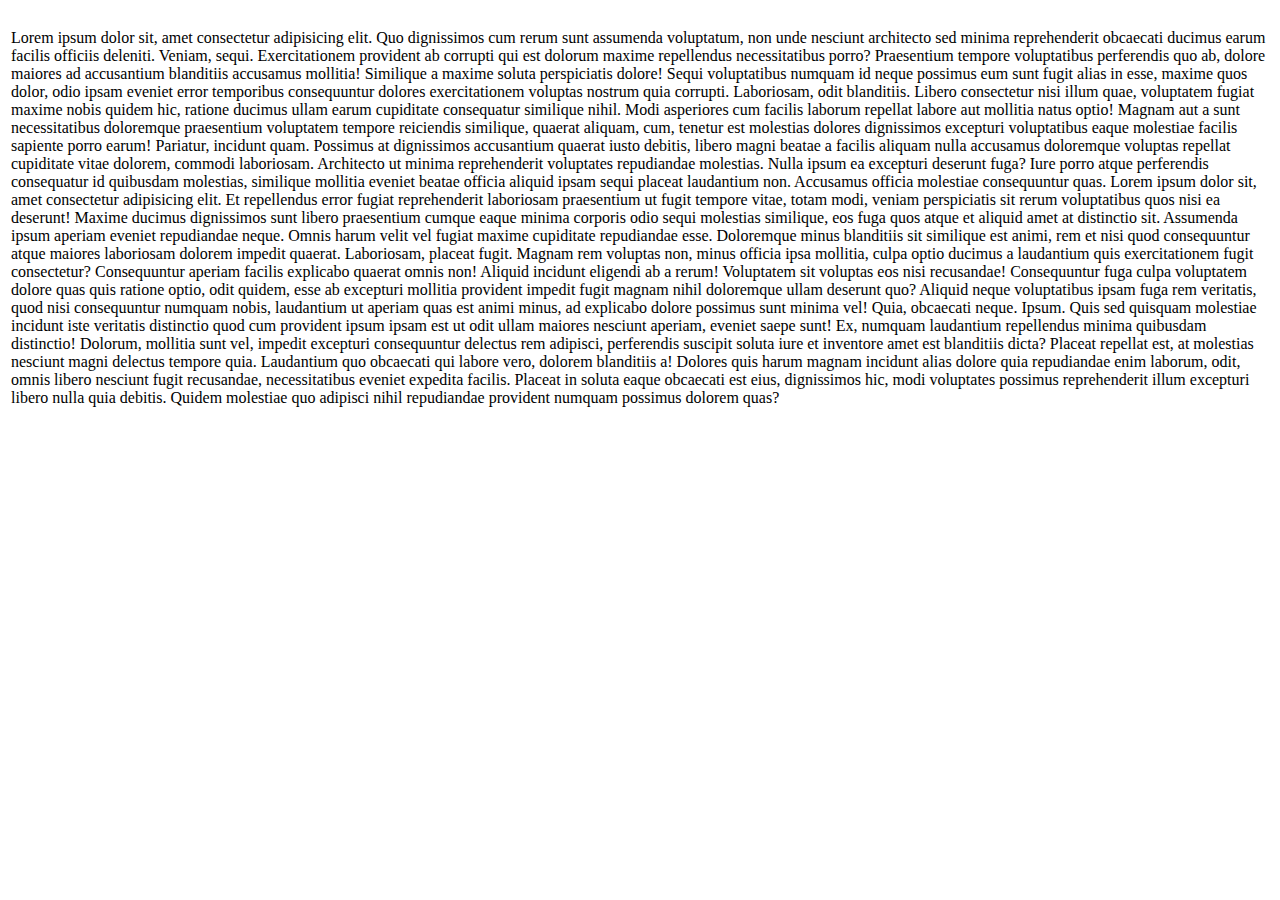
==== Стажировка - табличный вариант/index.html @ 5da13d73 "Add files via upload" ====
<!DOCTYPE html>
<html lang="ru">

<head>
    <meta charset="UTF-8">
    <meta http-equiv="X-UA-Compatible" content="IE=edge">
    <meta name="viewport" content="width=device-width, initial-scale=1.0">
    <meta name="description" content="Моя стажировка">
    <meta name="keywords" content="1 итерация моей стажировки">
    <link rel="stylesheet" href="/css/reset.css">
    <link rel="stylesheet" href="/css/style.css">
    <style>
        @import url('https://fonts.googleapis.com/css2?family=Roboto:ital,wght@1,300&display=swap');
    </style>
    <title>Стажировка</title>
</head>

<body>
    <div class="container">
        <table class="table-orange">
            <tr>
                <td>
                    <div class="container-orange">

                    </div>
                </td>
            </tr>
        </table>
        <table class="table-red">
            <tr>
                <td>
                    <div class="container-red">

                    </div>
                </td>
            </tr>
        </table>
        <table class="table-green">
            <tr class="green">
                <td>
                    <div class="container-green">
                        
                    </div>
                </td>
                <td>
                    <div class="container-green">
                        
                    </div>
                </td>
                <td>
                    <div class="container-green">
                        
                    </div>
                </td>
            </tr>
        </table>
        <table class="table-pink">
            <tr>
                <td>
                    <div class="container-pink">
                        Lorem ipsum dolor sit, amet consectetur adipisicing elit. Quo dignissimos cum rerum sunt assumenda voluptatum, non unde nesciunt architecto sed minima reprehenderit obcaecati ducimus earum facilis officiis deleniti. Veniam, sequi.
                        Exercitationem provident ab corrupti qui est dolorum maxime repellendus necessitatibus porro? Praesentium tempore voluptatibus perferendis quo ab, dolore maiores ad accusantium blanditiis accusamus mollitia! Similique a maxime soluta perspiciatis dolore!
                        Sequi voluptatibus numquam id neque possimus eum sunt fugit alias in esse, maxime quos dolor, odio ipsam eveniet error temporibus consequuntur dolores exercitationem voluptas nostrum quia corrupti. Laboriosam, odit blanditiis.
                        Libero consectetur nisi illum quae, voluptatem fugiat maxime nobis quidem hic, ratione ducimus ullam earum cupiditate consequatur similique nihil. Modi asperiores cum facilis laborum repellat labore aut mollitia natus optio!
                        Magnam aut a sunt necessitatibus doloremque praesentium voluptatem tempore reiciendis similique, quaerat aliquam, cum, tenetur est molestias dolores dignissimos excepturi voluptatibus eaque molestiae facilis sapiente porro earum! Pariatur, incidunt quam.
                        Possimus at dignissimos accusantium quaerat iusto debitis, libero magni beatae a facilis aliquam nulla accusamus doloremque voluptas repellat cupiditate vitae dolorem, commodi laboriosam. Architecto ut minima reprehenderit voluptates repudiandae molestias.
                        Nulla ipsum ea excepturi deserunt fuga? Iure porro atque perferendis consequatur id quibusdam molestias, similique mollitia eveniet beatae officia aliquid ipsam sequi placeat laudantium non. Accusamus officia molestiae consequuntur quas.
                        Lorem ipsum dolor sit, amet consectetur adipisicing elit. Et repellendus error fugiat reprehenderit laboriosam praesentium ut fugit tempore vitae, totam modi, veniam perspiciatis sit rerum voluptatibus quos nisi ea deserunt!
                        Maxime ducimus dignissimos sunt libero praesentium cumque eaque minima corporis odio sequi molestias similique, eos fuga quos atque et aliquid amet at distinctio sit. Assumenda ipsum aperiam eveniet repudiandae neque.
                        Omnis harum velit vel fugiat maxime cupiditate repudiandae esse. Doloremque minus blanditiis sit similique est animi, rem et nisi quod consequuntur atque maiores laboriosam dolorem impedit quaerat. Laboriosam, placeat fugit.
                        Magnam rem voluptas non, minus officia ipsa mollitia, culpa optio ducimus a laudantium quis exercitationem fugit consectetur? Consequuntur aperiam facilis explicabo quaerat omnis non! Aliquid incidunt eligendi ab a rerum!
                        Voluptatem sit voluptas eos nisi recusandae! Consequuntur fuga culpa voluptatem dolore quas quis ratione optio, odit quidem, esse ab excepturi mollitia provident impedit fugit magnam nihil doloremque ullam deserunt quo?
                        Aliquid neque voluptatibus ipsam fuga rem veritatis, quod nisi consequuntur numquam nobis, laudantium ut aperiam quas est animi minus, ad explicabo dolore possimus sunt minima vel! Quia, obcaecati neque. Ipsum.
                        Quis sed quisquam molestiae incidunt iste veritatis distinctio quod cum provident ipsum ipsam est ut odit ullam maiores nesciunt aperiam, eveniet saepe sunt! Ex, numquam laudantium repellendus minima quibusdam distinctio!
                        Dolorum, mollitia sunt vel, impedit excepturi consequuntur delectus rem adipisci, perferendis suscipit soluta iure et inventore amet est blanditiis dicta? Placeat repellat est, at molestias nesciunt magni delectus tempore quia.
                        Laudantium quo obcaecati qui labore vero, dolorem blanditiis a! Dolores quis harum magnam incidunt alias dolore quia repudiandae enim laborum, odit, omnis libero nesciunt fugit recusandae, necessitatibus eveniet expedita facilis.
                        Placeat in soluta eaque obcaecati est eius, dignissimos hic, modi voluptates possimus reprehenderit illum excepturi libero nulla quia debitis. Quidem molestiae quo adipisci nihil repudiandae provident numquam possimus dolorem quas?
                    </div>
                </td>
            </tr>
        </table>
    </div>
</body>

</html>
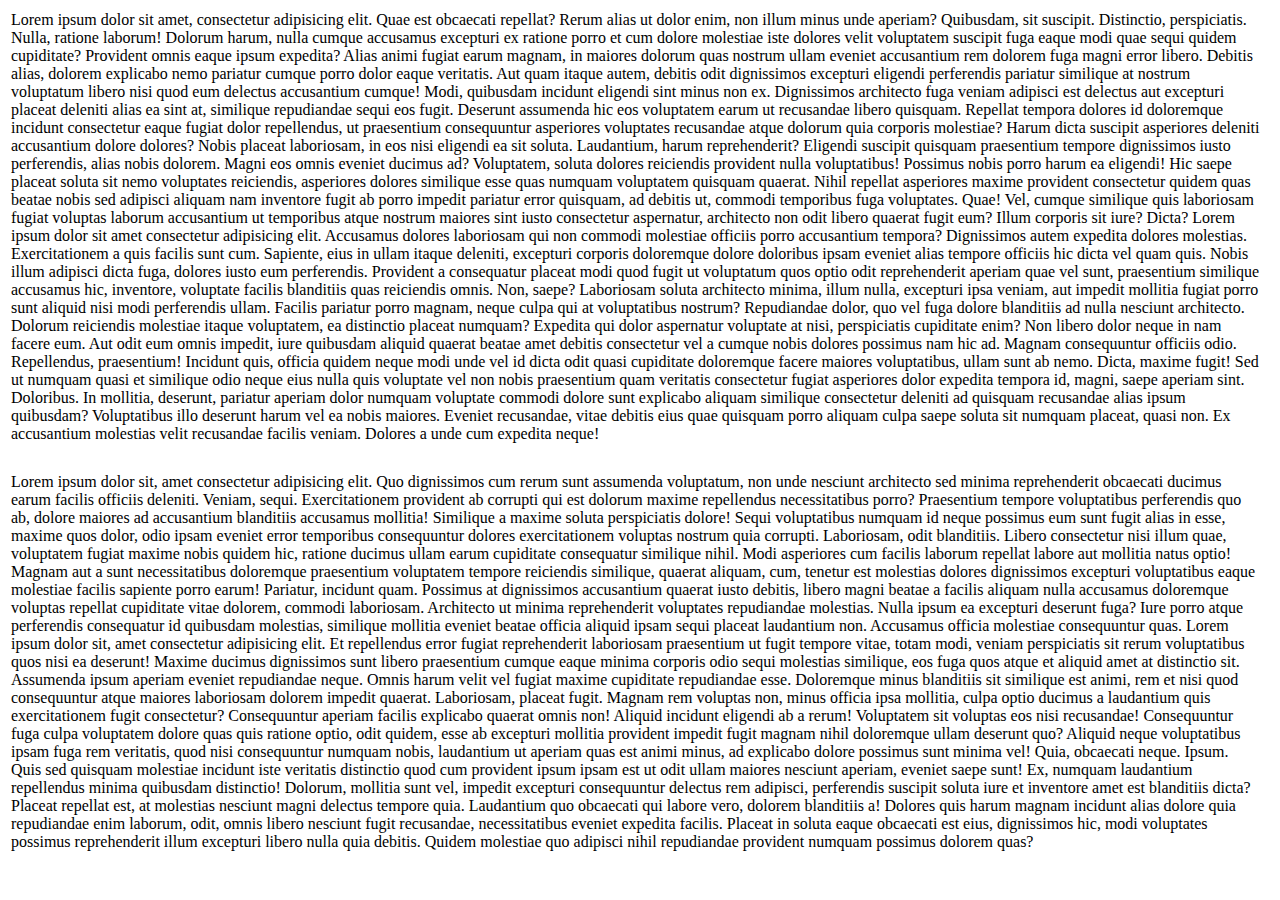
==== commit 31948c69: "Add files via upload" ====
--- a/Стажировка - табличный вариант/index.html
+++ b/Стажировка - табличный вариант/index.html
@@ -16,70 +16,140 @@
 </head>
 
 <body>
-    <div class="container">
-        <table class="table-orange">
-            <tr>
-                <td>
-                    <div class="container-orange">
+    <table class="container">
+        <tr class="table-orange">
+            <td class="container-orange">
+                Lorem ipsum dolor sit amet, consectetur adipisicing elit. Quae est obcaecati repellat? Rerum alias ut
+                dolor enim, non illum minus unde aperiam? Quibusdam, sit suscipit. Distinctio, perspiciatis. Nulla,
+                ratione laborum!
+                Dolorum harum, nulla cumque accusamus excepturi ex ratione porro et cum dolore molestiae iste dolores
+                velit voluptatem suscipit fuga eaque modi quae sequi quidem cupiditate? Provident omnis eaque ipsum
+                expedita?
+                Alias animi fugiat earum magnam, in maiores dolorum quas nostrum ullam eveniet accusantium rem dolorem
+                fuga magni error libero. Debitis alias, dolorem explicabo nemo pariatur cumque porro dolor eaque
+                veritatis.
+                Aut quam itaque autem, debitis odit dignissimos excepturi eligendi perferendis pariatur similique at
+                nostrum voluptatum libero nisi quod eum delectus accusantium cumque! Modi, quibusdam incidunt eligendi
+                sint minus non ex.
+                Dignissimos architecto fuga veniam adipisci est delectus aut excepturi placeat deleniti alias ea sint
+                at, similique repudiandae sequi eos fugit. Deserunt assumenda hic eos voluptatem earum ut recusandae
+                libero quisquam.
+                Repellat tempora dolores id doloremque incidunt consectetur eaque fugiat dolor repellendus, ut
+                praesentium consequuntur asperiores voluptates recusandae atque dolorum quia corporis molestiae? Harum
+                dicta suscipit asperiores deleniti accusantium dolore dolores?
+                Nobis placeat laboriosam, in eos nisi eligendi ea sit soluta. Laudantium, harum reprehenderit? Eligendi
+                suscipit quisquam praesentium tempore dignissimos iusto perferendis, alias nobis dolorem. Magni eos
+                omnis eveniet ducimus ad?
+                Voluptatem, soluta dolores reiciendis provident nulla voluptatibus! Possimus nobis porro harum ea
+                eligendi! Hic saepe placeat soluta sit nemo voluptates reiciendis, asperiores dolores similique esse
+                quas numquam voluptatem quisquam quaerat.
+                Nihil repellat asperiores maxime provident consectetur quidem quas beatae nobis sed adipisci aliquam nam
+                inventore fugit ab porro impedit pariatur error quisquam, ad debitis ut, commodi temporibus fuga
+                voluptates. Quae!
+                Vel, cumque similique quis laboriosam fugiat voluptas laborum accusantium ut temporibus atque nostrum
+                maiores sint iusto consectetur aspernatur, architecto non odit libero quaerat fugit eum? Illum corporis
+                sit iure? Dicta? Lorem ipsum dolor sit amet consectetur adipisicing elit. Accusamus dolores laboriosam
+                qui non commodi molestiae officiis porro accusantium tempora? Dignissimos autem expedita dolores
+                molestias. Exercitationem a quis facilis sunt cum.
+                Sapiente, eius in ullam itaque deleniti, excepturi corporis doloremque dolore doloribus ipsam eveniet
+                alias tempore officiis hic dicta vel quam quis. Nobis illum adipisci dicta fuga, dolores iusto eum
+                perferendis.
+                Provident a consequatur placeat modi quod fugit ut voluptatum quos optio odit reprehenderit aperiam quae
+                vel sunt, praesentium similique accusamus hic, inventore, voluptate facilis blanditiis quas reiciendis
+                omnis. Non, saepe?
+                Laboriosam soluta architecto minima, illum nulla, excepturi ipsa veniam, aut impedit mollitia fugiat
+                porro sunt aliquid nisi modi perferendis ullam. Facilis pariatur porro magnam, neque culpa qui at
+                voluptatibus nostrum?
+                Repudiandae dolor, quo vel fuga dolore blanditiis ad nulla nesciunt architecto. Dolorum reiciendis
+                molestiae itaque voluptatem, ea distinctio placeat numquam? Expedita qui dolor aspernatur voluptate at
+                nisi, perspiciatis cupiditate enim?
+                Non libero dolor neque in nam facere eum. Aut odit eum omnis impedit, iure quibusdam aliquid quaerat
+                beatae amet debitis consectetur vel a cumque nobis dolores possimus nam hic ad.
+                Magnam consequuntur officiis odio. Repellendus, praesentium! Incidunt quis, officia quidem neque modi
+                unde vel id dicta odit quasi cupiditate doloremque facere maiores voluptatibus, ullam sunt ab nemo.
+                Dicta, maxime fugit!
+                Sed ut numquam quasi et similique odio neque eius nulla quis voluptate vel non nobis praesentium quam
+                veritatis consectetur fugiat asperiores dolor expedita tempora id, magni, saepe aperiam sint. Doloribus.
+                In mollitia, deserunt, pariatur aperiam dolor numquam voluptate commodi dolore sunt explicabo aliquam
+                similique consectetur deleniti ad quisquam recusandae alias ipsum quibusdam? Voluptatibus illo deserunt
+                harum vel ea nobis maiores.
+                Eveniet recusandae, vitae debitis eius quae quisquam porro aliquam culpa saepe soluta sit numquam
+                placeat, quasi non. Ex accusantium molestias velit recusandae facilis veniam. Dolores a unde cum
+                expedita neque!
+            </td>
+        </tr>
+        <tr class="table-red">
+            <td class="container-red">
 
-                    </div>
-                </td>
-            </tr>
-        </table>
-        <table class="table-red">
-            <tr>
-                <td>
-                    <div class="container-red">
-
-                    </div>
-                </td>
-            </tr>
-        </table>
-        <table class="table-green">
-            <tr class="green">
-                <td>
-                    <div class="container-green">
-                        
-                    </div>
-                </td>
-                <td>
-                    <div class="container-green">
-                        
-                    </div>
-                </td>
-                <td>
-                    <div class="container-green">
-                        
-                    </div>
-                </td>
-            </tr>
-        </table>
-        <table class="table-pink">
-            <tr>
-                <td>
-                    <div class="container-pink">
-                        Lorem ipsum dolor sit, amet consectetur adipisicing elit. Quo dignissimos cum rerum sunt assumenda voluptatum, non unde nesciunt architecto sed minima reprehenderit obcaecati ducimus earum facilis officiis deleniti. Veniam, sequi.
-                        Exercitationem provident ab corrupti qui est dolorum maxime repellendus necessitatibus porro? Praesentium tempore voluptatibus perferendis quo ab, dolore maiores ad accusantium blanditiis accusamus mollitia! Similique a maxime soluta perspiciatis dolore!
-                        Sequi voluptatibus numquam id neque possimus eum sunt fugit alias in esse, maxime quos dolor, odio ipsam eveniet error temporibus consequuntur dolores exercitationem voluptas nostrum quia corrupti. Laboriosam, odit blanditiis.
-                        Libero consectetur nisi illum quae, voluptatem fugiat maxime nobis quidem hic, ratione ducimus ullam earum cupiditate consequatur similique nihil. Modi asperiores cum facilis laborum repellat labore aut mollitia natus optio!
-                        Magnam aut a sunt necessitatibus doloremque praesentium voluptatem tempore reiciendis similique, quaerat aliquam, cum, tenetur est molestias dolores dignissimos excepturi voluptatibus eaque molestiae facilis sapiente porro earum! Pariatur, incidunt quam.
-                        Possimus at dignissimos accusantium quaerat iusto debitis, libero magni beatae a facilis aliquam nulla accusamus doloremque voluptas repellat cupiditate vitae dolorem, commodi laboriosam. Architecto ut minima reprehenderit voluptates repudiandae molestias.
-                        Nulla ipsum ea excepturi deserunt fuga? Iure porro atque perferendis consequatur id quibusdam molestias, similique mollitia eveniet beatae officia aliquid ipsam sequi placeat laudantium non. Accusamus officia molestiae consequuntur quas.
-                        Lorem ipsum dolor sit, amet consectetur adipisicing elit. Et repellendus error fugiat reprehenderit laboriosam praesentium ut fugit tempore vitae, totam modi, veniam perspiciatis sit rerum voluptatibus quos nisi ea deserunt!
-                        Maxime ducimus dignissimos sunt libero praesentium cumque eaque minima corporis odio sequi molestias similique, eos fuga quos atque et aliquid amet at distinctio sit. Assumenda ipsum aperiam eveniet repudiandae neque.
-                        Omnis harum velit vel fugiat maxime cupiditate repudiandae esse. Doloremque minus blanditiis sit similique est animi, rem et nisi quod consequuntur atque maiores laboriosam dolorem impedit quaerat. Laboriosam, placeat fugit.
-                        Magnam rem voluptas non, minus officia ipsa mollitia, culpa optio ducimus a laudantium quis exercitationem fugit consectetur? Consequuntur aperiam facilis explicabo quaerat omnis non! Aliquid incidunt eligendi ab a rerum!
-                        Voluptatem sit voluptas eos nisi recusandae! Consequuntur fuga culpa voluptatem dolore quas quis ratione optio, odit quidem, esse ab excepturi mollitia provident impedit fugit magnam nihil doloremque ullam deserunt quo?
-                        Aliquid neque voluptatibus ipsam fuga rem veritatis, quod nisi consequuntur numquam nobis, laudantium ut aperiam quas est animi minus, ad explicabo dolore possimus sunt minima vel! Quia, obcaecati neque. Ipsum.
-                        Quis sed quisquam molestiae incidunt iste veritatis distinctio quod cum provident ipsum ipsam est ut odit ullam maiores nesciunt aperiam, eveniet saepe sunt! Ex, numquam laudantium repellendus minima quibusdam distinctio!
-                        Dolorum, mollitia sunt vel, impedit excepturi consequuntur delectus rem adipisci, perferendis suscipit soluta iure et inventore amet est blanditiis dicta? Placeat repellat est, at molestias nesciunt magni delectus tempore quia.
-                        Laudantium quo obcaecati qui labore vero, dolorem blanditiis a! Dolores quis harum magnam incidunt alias dolore quia repudiandae enim laborum, odit, omnis libero nesciunt fugit recusandae, necessitatibus eveniet expedita facilis.
-                        Placeat in soluta eaque obcaecati est eius, dignissimos hic, modi voluptates possimus reprehenderit illum excepturi libero nulla quia debitis. Quidem molestiae quo adipisci nihil repudiandae provident numquam possimus dolorem quas?
-                    </div>
-                </td>
-            </tr>
-        </table>
-    </div>
+            </td>
+        </tr>
+        <tr class="table-green">
+            <td class="container-green">
+                <img src="/img/picture-block-1.jpg" alt="">
+            </td>
+            <td class="container-green">
+                <img src="/img/picture-block-1.jpg" alt="">
+            </td>
+            <td class="container-green">
+                <img src="/img/picture-block-1.jpg" alt="">
+            </td>
+        </tr>
+        <tr class="table-pink">
+            <td class="container-pink">
+                Lorem ipsum dolor sit, amet consectetur adipisicing elit. Quo dignissimos cum rerum sunt assumenda
+                voluptatum, non unde nesciunt architecto sed minima reprehenderit obcaecati ducimus earum facilis
+                officiis deleniti. Veniam, sequi.
+                Exercitationem provident ab corrupti qui est dolorum maxime repellendus necessitatibus porro?
+                Praesentium tempore voluptatibus perferendis quo ab, dolore maiores ad accusantium blanditiis accusamus
+                mollitia! Similique a maxime soluta perspiciatis dolore!
+                Sequi voluptatibus numquam id neque possimus eum sunt fugit alias in esse, maxime quos dolor, odio ipsam
+                eveniet error temporibus consequuntur dolores exercitationem voluptas nostrum quia corrupti. Laboriosam,
+                odit blanditiis.
+                Libero consectetur nisi illum quae, voluptatem fugiat maxime nobis quidem hic, ratione ducimus ullam
+                earum cupiditate consequatur similique nihil. Modi asperiores cum facilis laborum repellat labore aut
+                mollitia natus optio!
+                Magnam aut a sunt necessitatibus doloremque praesentium voluptatem tempore reiciendis similique, quaerat
+                aliquam, cum, tenetur est molestias dolores dignissimos excepturi voluptatibus eaque molestiae facilis
+                sapiente porro earum! Pariatur, incidunt quam.
+                Possimus at dignissimos accusantium quaerat iusto debitis, libero magni beatae a facilis aliquam nulla
+                accusamus doloremque voluptas repellat cupiditate vitae dolorem, commodi laboriosam. Architecto ut
+                minima reprehenderit voluptates repudiandae molestias.
+                Nulla ipsum ea excepturi deserunt fuga? Iure porro atque perferendis consequatur id quibusdam molestias,
+                similique mollitia eveniet beatae officia aliquid ipsam sequi placeat laudantium non. Accusamus officia
+                molestiae consequuntur quas.
+                Lorem ipsum dolor sit, amet consectetur adipisicing elit. Et repellendus error fugiat reprehenderit
+                laboriosam praesentium ut fugit tempore vitae, totam modi, veniam perspiciatis sit rerum voluptatibus
+                quos nisi ea deserunt!
+                Maxime ducimus dignissimos sunt libero praesentium cumque eaque minima corporis odio sequi molestias
+                similique, eos fuga quos atque et aliquid amet at distinctio sit. Assumenda ipsum aperiam eveniet
+                repudiandae neque.
+                Omnis harum velit vel fugiat maxime cupiditate repudiandae esse. Doloremque minus blanditiis sit
+                similique est animi, rem et nisi quod consequuntur atque maiores laboriosam dolorem impedit quaerat.
+                Laboriosam, placeat fugit.
+                Magnam rem voluptas non, minus officia ipsa mollitia, culpa optio ducimus a laudantium quis
+                exercitationem fugit consectetur? Consequuntur aperiam facilis explicabo quaerat omnis non! Aliquid
+                incidunt eligendi ab a rerum!
+                Voluptatem sit voluptas eos nisi recusandae! Consequuntur fuga culpa voluptatem dolore quas quis ratione
+                optio, odit quidem, esse ab excepturi mollitia provident impedit fugit magnam nihil doloremque ullam
+                deserunt quo?
+                Aliquid neque voluptatibus ipsam fuga rem veritatis, quod nisi consequuntur numquam nobis, laudantium ut
+                aperiam quas est animi minus, ad explicabo dolore possimus sunt minima vel! Quia, obcaecati neque.
+                Ipsum.
+                Quis sed quisquam molestiae incidunt iste veritatis distinctio quod cum provident ipsum ipsam est ut
+                odit ullam maiores nesciunt aperiam, eveniet saepe sunt! Ex, numquam laudantium repellendus minima
+                quibusdam distinctio!
+                Dolorum, mollitia sunt vel, impedit excepturi consequuntur delectus rem adipisci, perferendis suscipit
+                soluta iure et inventore amet est blanditiis dicta? Placeat repellat est, at molestias nesciunt magni
+                delectus tempore quia.
+                Laudantium quo obcaecati qui labore vero, dolorem blanditiis a! Dolores quis harum magnam incidunt alias
+                dolore quia repudiandae enim laborum, odit, omnis libero nesciunt fugit recusandae, necessitatibus
+                eveniet expedita facilis.
+                Placeat in soluta eaque obcaecati est eius, dignissimos hic, modi voluptates possimus reprehenderit
+                illum excepturi libero nulla quia debitis. Quidem molestiae quo adipisci nihil repudiandae provident
+                numquam possimus dolorem quas?
+            </td>
+        </tr>
+    </table>
 </body>
 
 </html>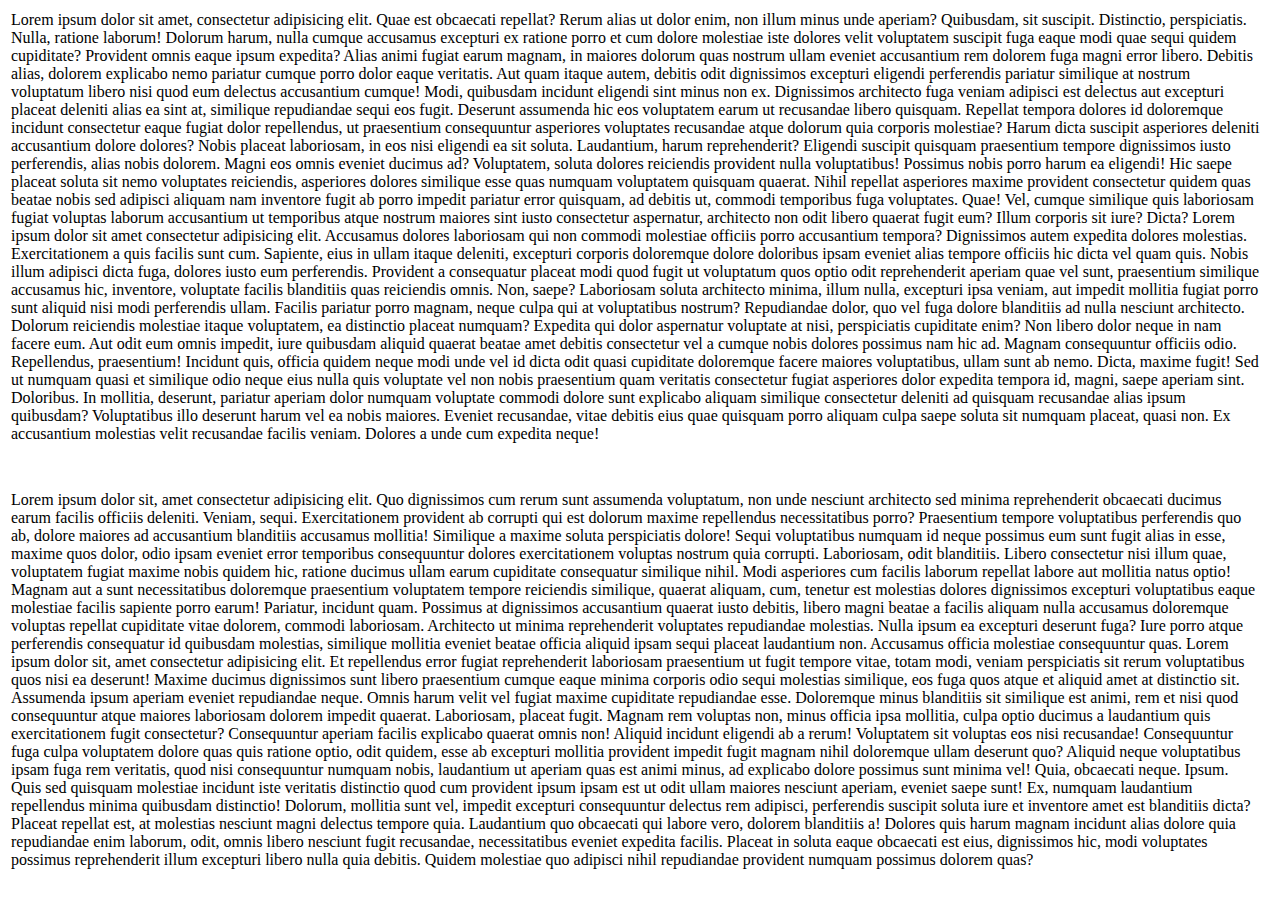
==== commit dad59e9a: "Add files via upload" ====
--- a/Стажировка - табличный вариант/index.html
+++ b/Стажировка - табличный вариант/index.html
@@ -80,7 +80,7 @@
         </tr>
         <tr class="table-red">
             <td class="container-red">
-
+                <img class="img" src="/img/picture-block-1.jpg" alt="">
             </td>
         </tr>
         <tr class="table-green">
